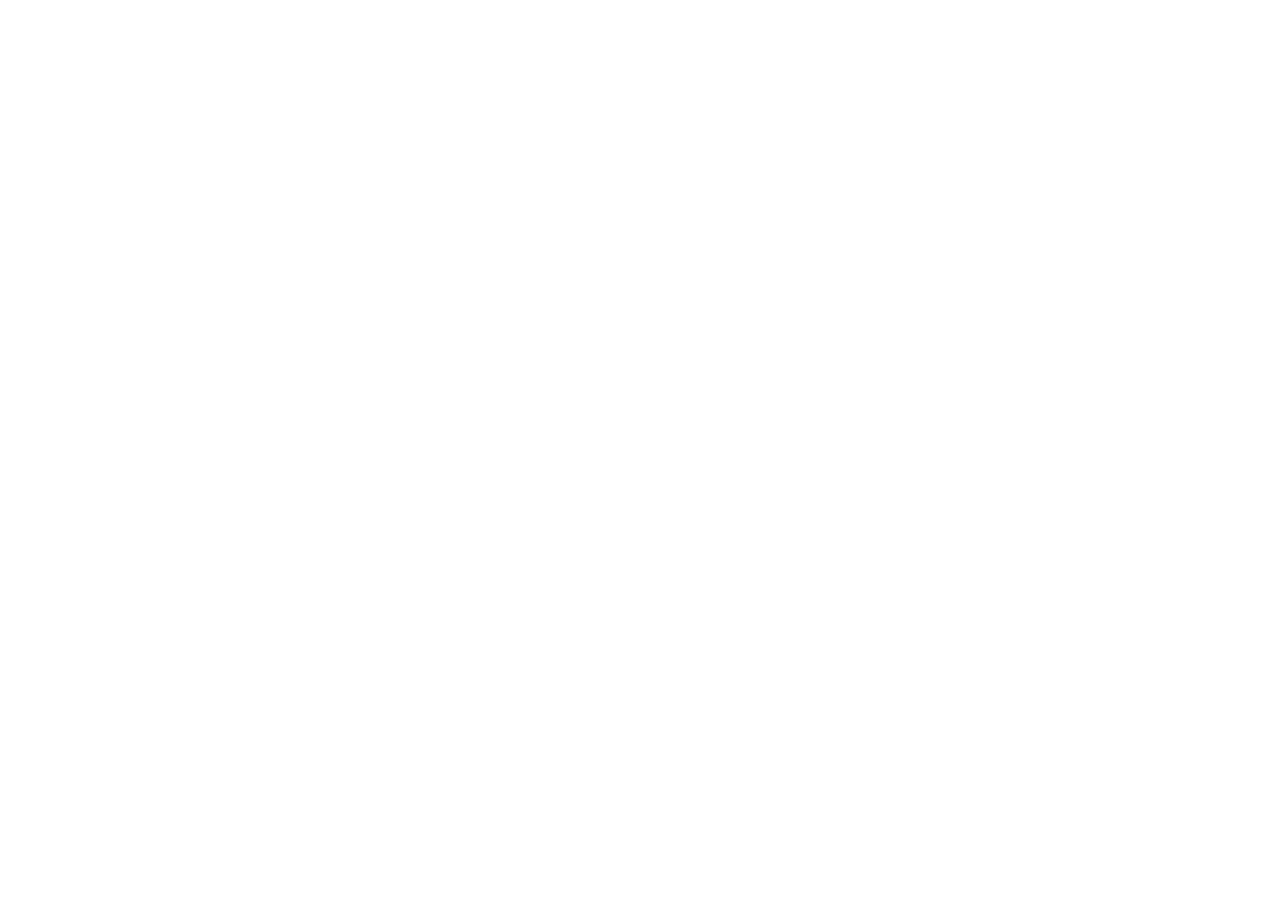
==== retina-picturev2/index.html @ c368c979 "подготовка классной работы" ====
<!DOCTYPE html>
<html lang="en">

<head>
    <meta charset="UTF-8">
    <meta name="viewport" content="width=device-width, initial-scale=1.0">
    <title>Retina picture</title>
    <link rel="stylesheet" href="./css/styles.css">
</head>

<body>
    <div class="container">
        <!-- <picture class="picture">
            <source srcset="./images/img-desktop.webp 1x, ./images/img-desktop@2x.webp 2x" media="(min-width: 1200px)"
                type="image/webp">
            <source srcset="./images/img-desktop.jpg 1x, ./images/img-desktop@2x.jpg 2x" media="(min-width: 1200px)">

            <source srcset="./images/img-tablet.webp 1x, ./images/img-tablet@2x.webp 2x" media="(min-width: 768px)"
                type="image/webp">
            <source srcset="./images/img-tablet.jpg 1x, ./images/img-tablet@2x.jpg 2x" media="(min-width: 768px)">

            <source srcset="./images/img-mobile.webp 1x, ./images/img-mobile@2x.webp 2x" media="(min-width: 320px)"
                type="image/webp">
            <source srcset="./images/img-mobile.jpg 1x, ./images/img-mobile@2x.jpg 2x" media="(min-width: 320px)">

            <img src="./images/img-mobile.jpg" alt="retina picture" class="picture-img">
        </picture> -->
    </div>
</body>

</html>
---- retina-picturev2/css/styles.css ----
html {
  box-sizing: border-box;
}

*,
*::before,
*::after {
  margin: 0;
  padding: 0;
  box-sizing: inherit;
}

img {
  display: block;
  max-width: 100%;
  height: auto;
  margin: 0 auto;
}

.container {
  padding-left: 31px;
  padding-right: 31px;
}

@media (min-width: 480px) {
  .container {
    width: 418px;
    margin: 0 auto;
  }
}
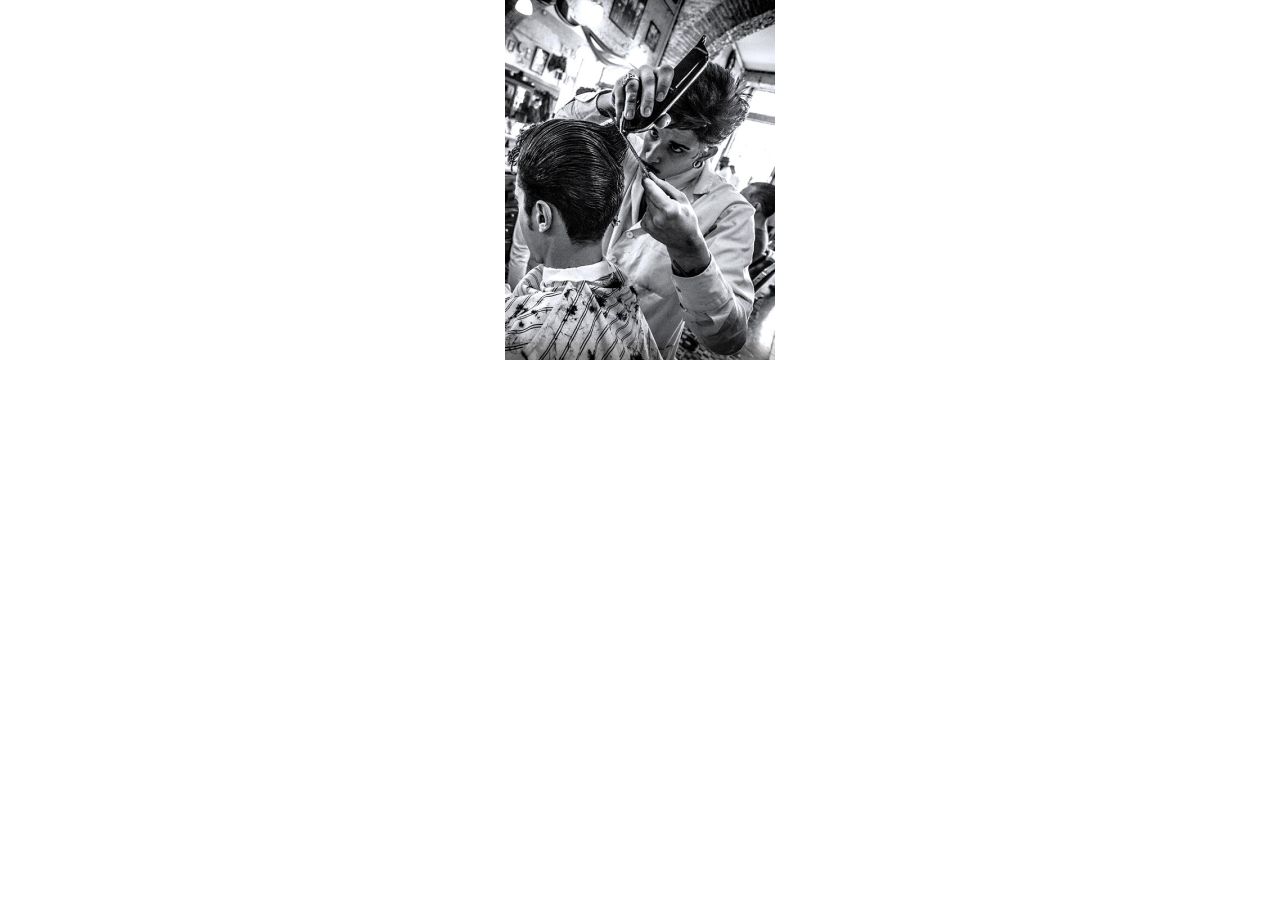
==== commit 52ea79de: "разбор тега picture" ====
--- a/retina-picturev2/index.html
+++ b/retina-picturev2/index.html
@@ -10,6 +10,14 @@
 
 <body>
     <div class="container">
+        <picture class="picture">
+
+            <source srcset="./images/img-desktop.jpg" media="(min-width: 1200px)">
+            <source srcset="./images/img-tablet.jpg" media="(min-width: 768px)">
+            <source srcset="./images/img-mobile.jpg" media="(max-width: 767px)">
+
+            <img src="" alt="retina picture" class="picture-img">
+        </picture>
         <!-- <picture class="picture">
             <source srcset="./images/img-desktop.webp 1x, ./images/img-desktop@2x.webp 2x" media="(min-width: 1200px)"
                 type="image/webp">
